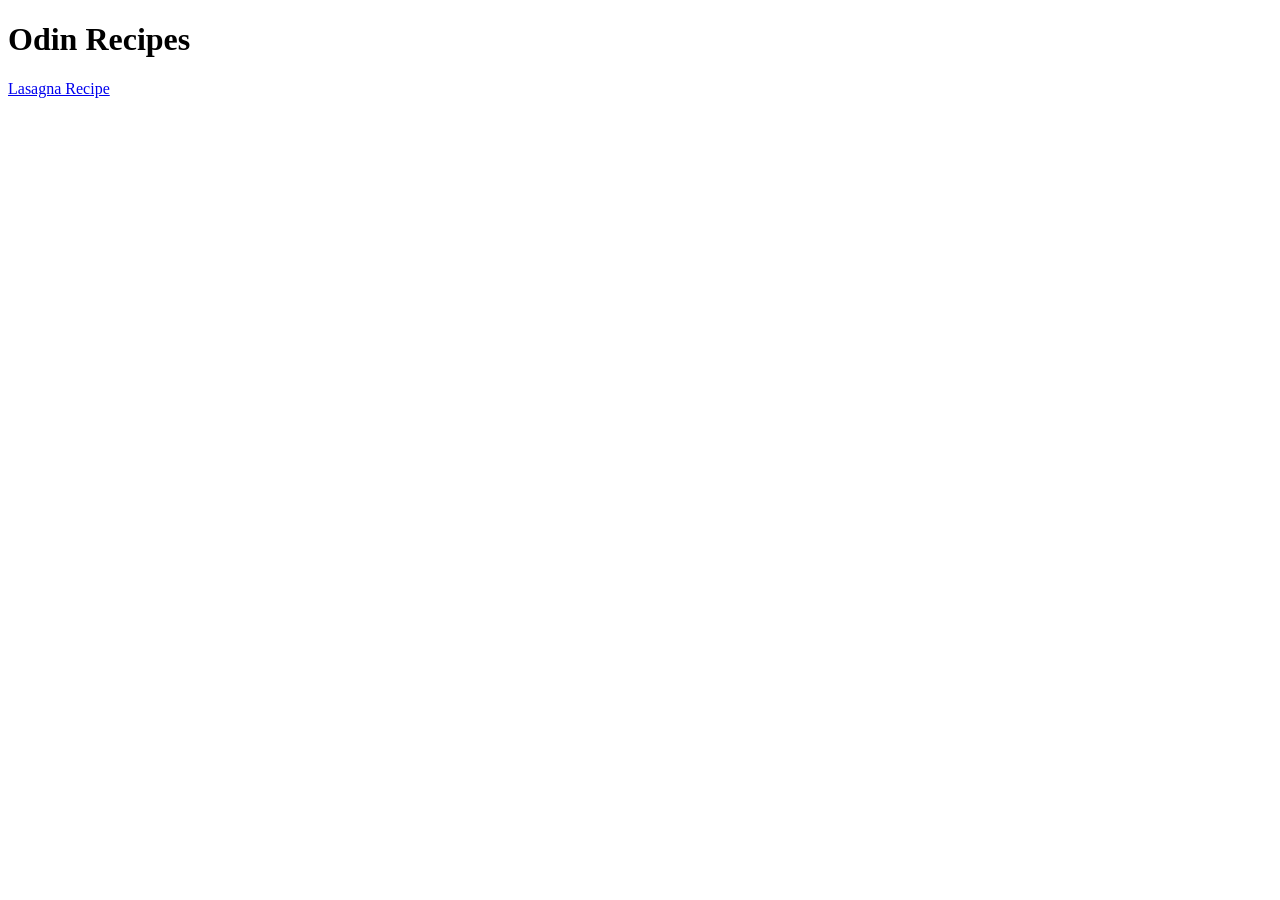
==== index.html @ cafa92fa "Create the home and recipe page and link them" ====
<!DOCTYPE html>
<html lang="en">
<head>
    <meta charset="UTF-8">
    <meta name="viewport" content="width=device-width, initial-scale=1.0">
    <title>Document</title>
</head>
<body>
    <h1>Odin Recipes</h1>
    <a href="recipes/lasagna.html">Lasagna Recipe</a>
</body>
</html>
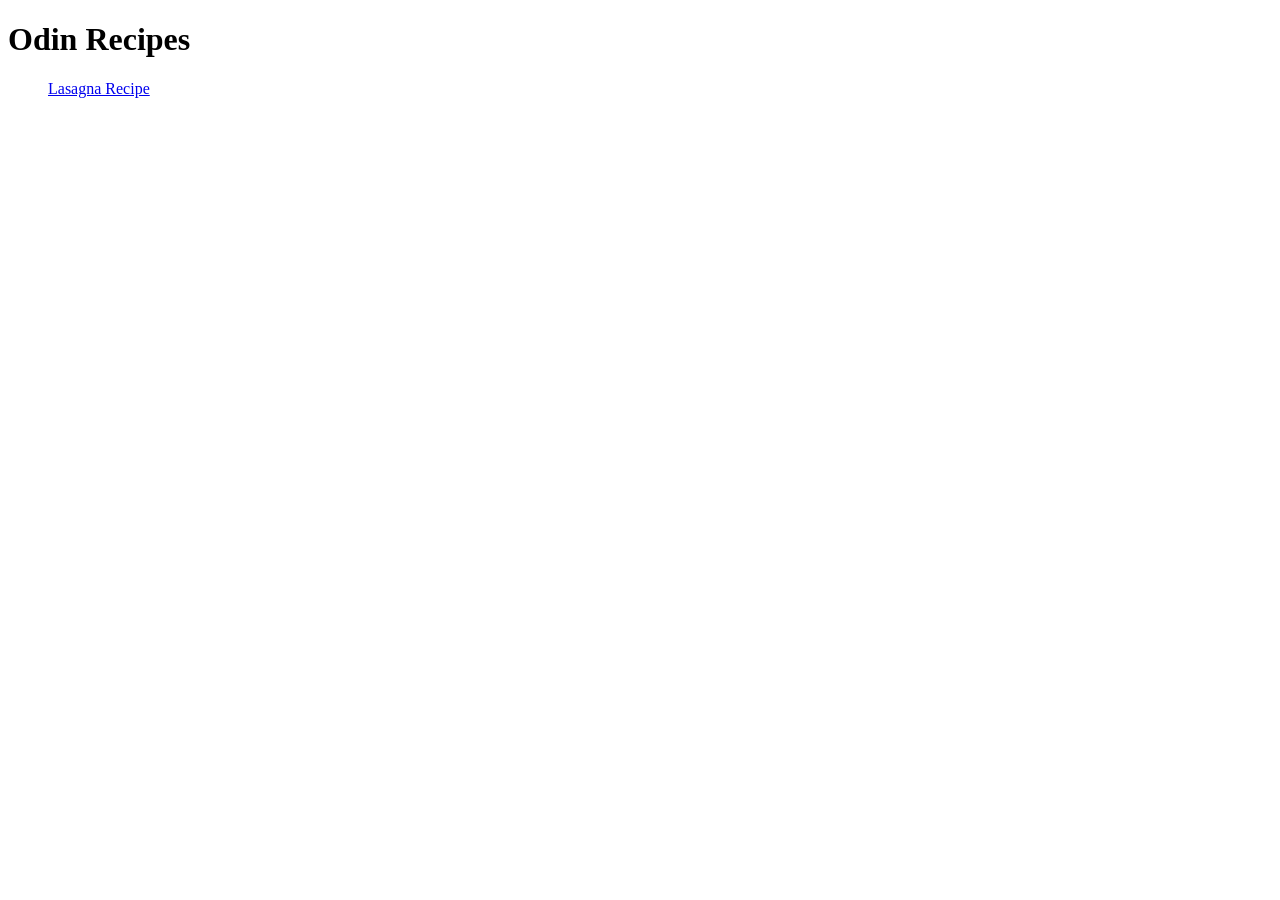
==== commit 99058345: "Fill out the lasagna page with recipe and instructions" ====
--- a/index.html
+++ b/index.html
@@ -3,10 +3,13 @@
 <head>
     <meta charset="UTF-8">
     <meta name="viewport" content="width=device-width, initial-scale=1.0">
-    <title>Document</title>
+    <title>Recipe</title>
 </head>
 <body>
     <h1>Odin Recipes</h1>
-    <a href="recipes/lasagna.html">Lasagna Recipe</a>
+    <ul>
+        <a href="recipes/lasagna.html">Lasagna Recipe</a>
+    </ul>
+    
 </body>
 </html>
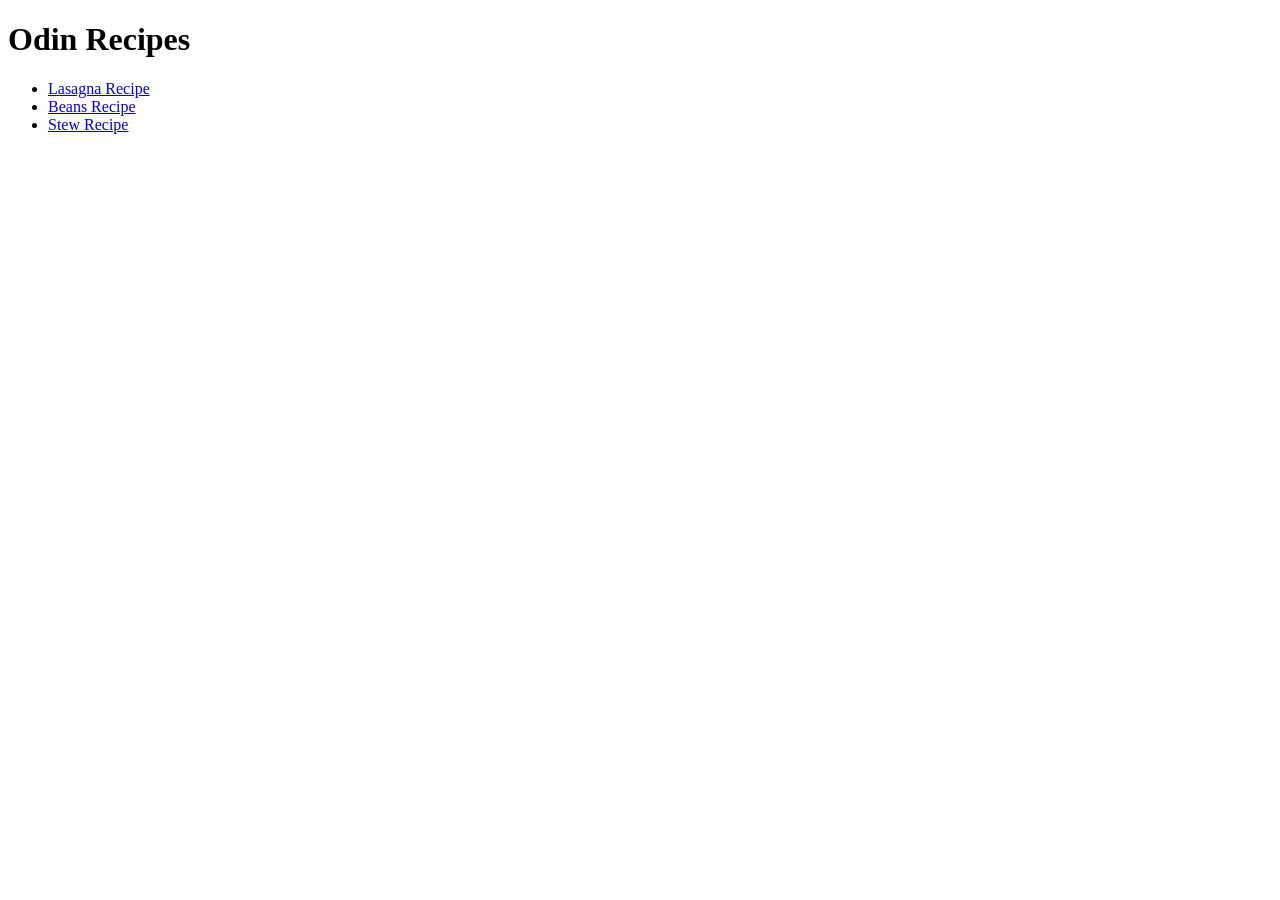
==== commit 69d89536: "Add Two more recipe pages I simply added a page for beans recipe and a page for stew recipe. I updat" ====
--- a/index.html
+++ b/index.html
@@ -8,7 +8,9 @@
 <body>
     <h1>Odin Recipes</h1>
     <ul>
-        <a href="recipes/lasagna.html">Lasagna Recipe</a>
+        <li><a href="recipes/lasagna.html">Lasagna Recipe</a></li>
+        <li><a href="recipes/beans.html">Beans Recipe</a></li>
+        <li><a href="recipes/stew.html">Stew Recipe</a></li>
     </ul>
     
 </body>
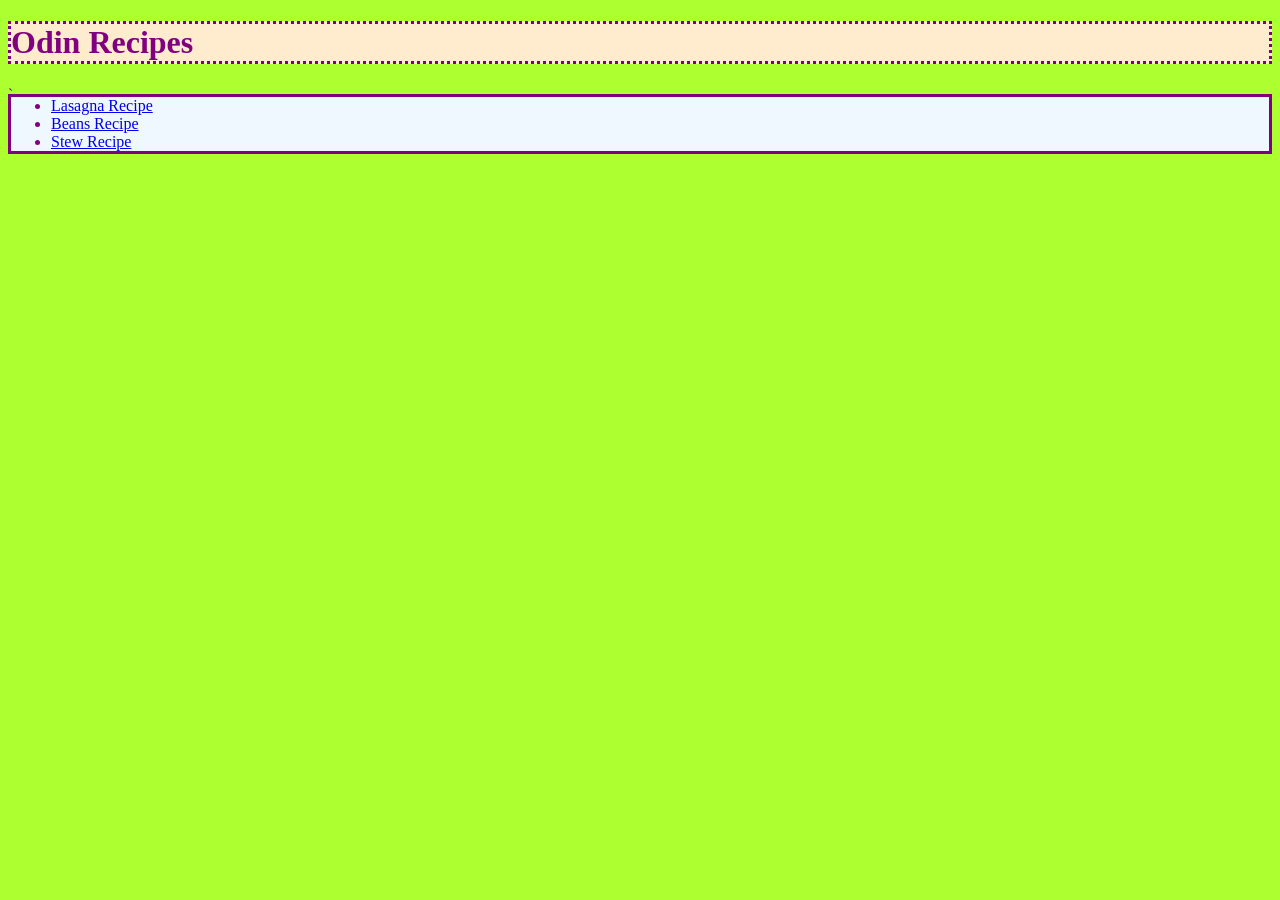
==== commit baabe19b: "Update README and add color to webpage" ====
--- a/index.html
+++ b/index.html
@@ -4,14 +4,17 @@
     <meta charset="UTF-8">
     <meta name="viewport" content="width=device-width, initial-scale=1.0">
     <title>Recipe</title>
+    <link rel="stylesheet" href="style.css">
 </head>
 <body>
-    <h1>Odin Recipes</h1>
-    <ul>
-        <li><a href="recipes/lasagna.html">Lasagna Recipe</a></li>
-        <li><a href="recipes/beans.html">Beans Recipe</a></li>
-        <li><a href="recipes/stew.html">Stew Recipe</a></li>
-    </ul>
+    <h1 class="title">Odin Recipes</h1>
+    `<div>
+        <ul id="homeul">
+            <li><a href="recipes/lasagna.html">Lasagna Recipe</a></li>
+            <li><a href="recipes/beans.html">Beans Recipe</a></li>
+            <li><a href="recipes/stew.html">Stew Recipe</a></li>
+        </ul>
+    </div>
     
 </body>
 </html>
--- a/style.css
+++ b/style.css
@@ -0,0 +1,27 @@
+body {
+    background-color: greenyellow;
+    color: purple;
+}
+
+p, ol{
+    background-color: yellowgreen;
+    border-style: solid;
+}
+
+
+#homeul {
+    background-color: aliceblue;
+    border-style: solid;
+    margin-top: -10px;
+}
+
+.title {
+    background-color: blanchedalmond;
+    color: purple;
+    border-style: dotted;
+}
+
+.ing {
+    background-color: rgb(228, 164, 87);
+    border-style: solid;
+}
